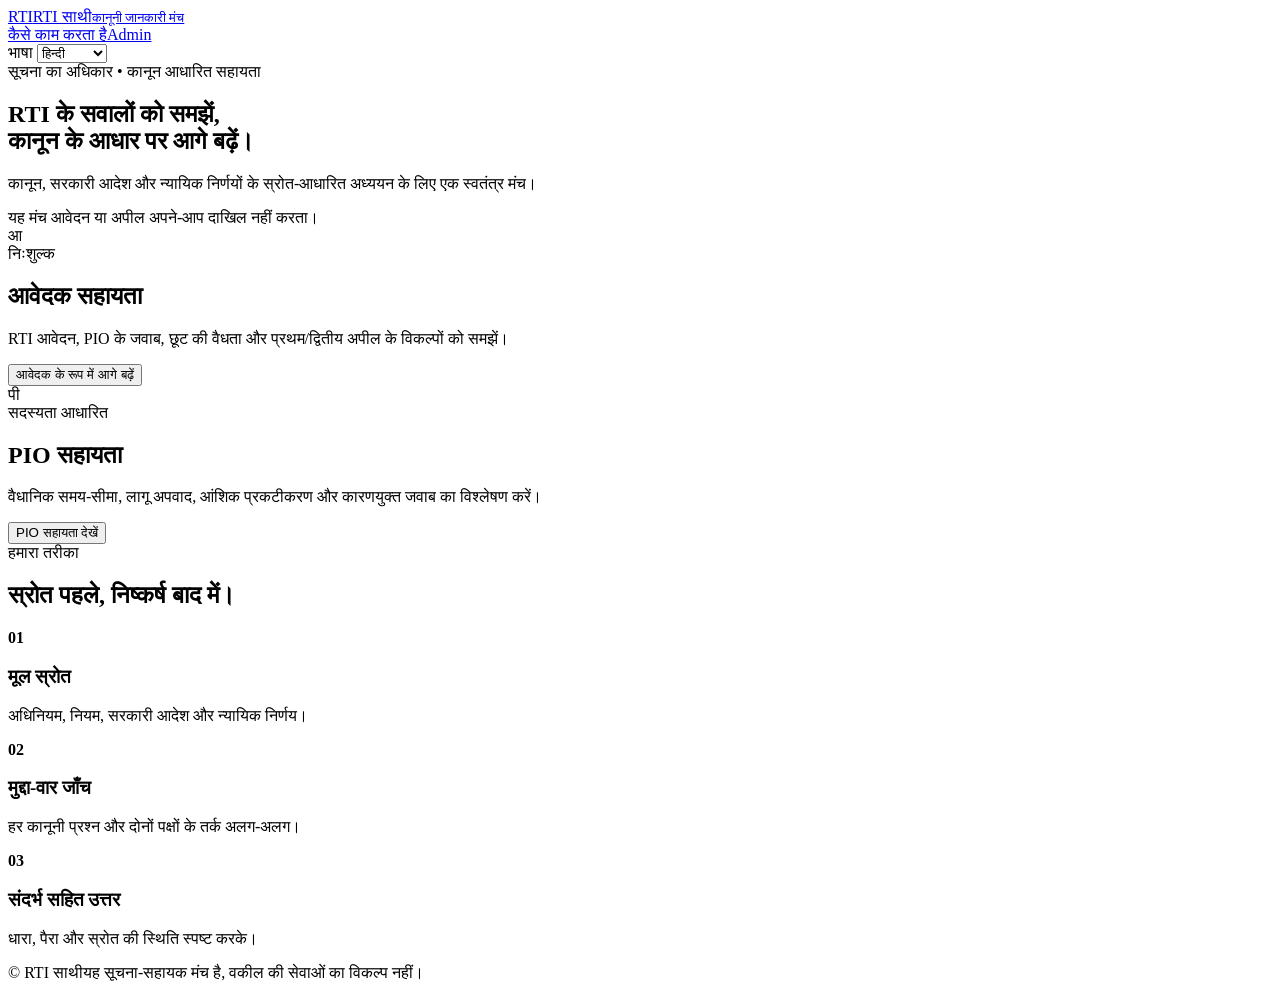
==== web/index.html @ f7a27dc5 "नागरिक और PIO यूजर इंटरफेस जोड़ें" ====
<!-- रिपॉजिटरी पथ: rti_backend/web/index.html -->
<!doctype html>
<html lang="hi">
<head>
  <meta charset="utf-8">
  <meta name="viewport" content="width=device-width, initial-scale=1">
  <meta name="theme-color" content="#102b46">
  <meta name="description" content="RTI कानूनी जानकारी और विश्लेषण मंच">
  <title>RTI साथी — कानूनी जानकारी</title>
  <link rel="stylesheet" href="/assets/styles.css">
  <script defer src="/assets/app.js"></script>
</head>
<body>
  <header class="topbar">
    <a class="brand" href="/app"><span class="brand-mark">RTI</span><span>RTI साथी<small>कानूनी जानकारी मंच</small></span></a>
    <nav><a href="#how" data-i18n="how">कैसे काम करता है</a><a href="/admin" class="admin-link">Admin</a></nav>
    <label class="language"><span data-i18n="language">भाषा</span>
      <select id="language"><option value="hi">हिन्दी</option><option value="en">English</option><option value="hinglish">Hinglish</option></select>
    </label>
  </header>
  <main class="container">
    <section class="hero">
      <div class="eyebrow" data-i18n="eyebrow">सूचना का अधिकार • कानून आधारित सहायता</div>
      <h1 data-i18n="heroTitle">RTI के सवालों को समझें,<br>कानून के आधार पर आगे बढ़ें।</h1>
      <p data-i18n="heroText">कानून, सरकारी आदेश और न्यायिक निर्णयों के स्रोत-आधारित अध्ययन के लिए एक स्वतंत्र मंच।</p>
      <div class="hero-note"><span class="dot"></span><span data-i18n="notFiling">यह मंच आवेदन या अपील अपने-आप दाखिल नहीं करता।</span></div>
    </section>

    <section class="role-grid" aria-label="सेवा चुनें">
      <article class="role-card applicant">
        <div class="role-icon">आ</div><div class="tag free" data-i18n="free">निःशुल्क</div>
        <h2 data-i18n="applicantTitle">आवेदक सहायता</h2>
        <p data-i18n="applicantText">RTI आवेदन, PIO के जवाब, छूट की वैधता और प्रथम/द्वितीय अपील के विकल्पों को समझें।</p>
        <button class="primary" data-role="applicant" data-i18n="startApplicant">आवेदक के रूप में आगे बढ़ें</button>
      </article>
      <article class="role-card pio">
        <div class="role-icon">पी</div><div class="tag paid" data-i18n="paid">सदस्यता आधारित</div>
        <h2 data-i18n="pioTitle">PIO सहायता</h2>
        <p data-i18n="pioText">वैधानिक समय-सीमा, लागू अपवाद, आंशिक प्रकटीकरण और कारणयुक्त जवाब का विश्लेषण करें।</p>
        <button class="secondary" data-role="pio" data-i18n="startPio">PIO सहायता देखें</button>
      </article>
    </section>

    <section class="workspace panel" id="workspace" hidden>
      <div class="section-heading"><div><div class="eyebrow" data-i18n="workspaceLabel">विश्लेषण कार्यक्षेत्र</div><h2 id="workspace-title">आवेदक सहायता</h2></div><button class="quiet" id="close-workspace" data-i18n="close">बंद करें</button></div>
      <form id="analysis-form">
        <input type="hidden" id="selected-role" value="applicant">
        <label for="question" data-i18n="questionLabel">आप किस RTI/कानूनी मुद्दे पर सहायता चाहते हैं?</label>
        <textarea id="question" rows="5" required minlength="20" data-placeholder="questionPlaceholder" placeholder="अपना प्रश्न, PIO का जवाब या संबंधित कानूनी स्थिति लिखें..."></textarea>
        <label for="documents" data-i18n="documentsLabel">संबंधित दस्तावेज़ (वैकल्पिक)</label>
        <input id="documents" type="file" accept=".pdf,.txt,.doc,.docx,.jpg,.jpeg,.png" multiple>
        <p class="hint" data-i18n="privacyHint">संवेदनशील निजी जानकारी हटाकर ही दस्तावेज़ दें। अभी फाइल अपलोड सुविधा सक्रिय नहीं है।</p>
        <button class="primary" type="submit" data-i18n="submitQuestion">विश्लेषण अनुरोध भेजें</button>
        <p class="notice" id="analysis-status" role="status" aria-live="polite"></p>
      </form>
    </section>

    <section class="how panel" id="how">
      <div class="eyebrow" data-i18n="methodLabel">हमारा तरीका</div><h2 data-i18n="methodTitle">स्रोत पहले, निष्कर्ष बाद में।</h2>
      <div class="steps"><div><b>01</b><h3 data-i18n="step1Title">मूल स्रोत</h3><p data-i18n="step1Text">अधिनियम, नियम, सरकारी आदेश और न्यायिक निर्णय।</p></div><div><b>02</b><h3 data-i18n="step2Title">मुद्दा-वार जाँच</h3><p data-i18n="step2Text">हर कानूनी प्रश्न और दोनों पक्षों के तर्क अलग-अलग।</p></div><div><b>03</b><h3 data-i18n="step3Title">संदर्भ सहित उत्तर</h3><p data-i18n="step3Text">धारा, पैरा और स्रोत की स्थिति स्पष्ट करके।</p></div></div>
    </section>
    <footer><span>© RTI साथी</span><span data-i18n="disclaimer">यह सूचना-सहायक मंच है, वकील की सेवाओं का विकल्प नहीं।</span></footer>
  </main>
  <dialog id="pio-dialog" class="dialog"><form method="dialog"><button class="dialog-close" aria-label="Close">×</button><h2 data-i18n="pioDialogTitle">PIO सदस्यता</h2><p data-i18n="pioDialogText">PIO सहायता सदस्यता-आधारित होगी। भुगतान और खाता सत्यापन अभी सक्रिय नहीं हैं।</p><button class="secondary" data-i18n="understood">समझ गया</button></form></dialog>
</body>
</html>
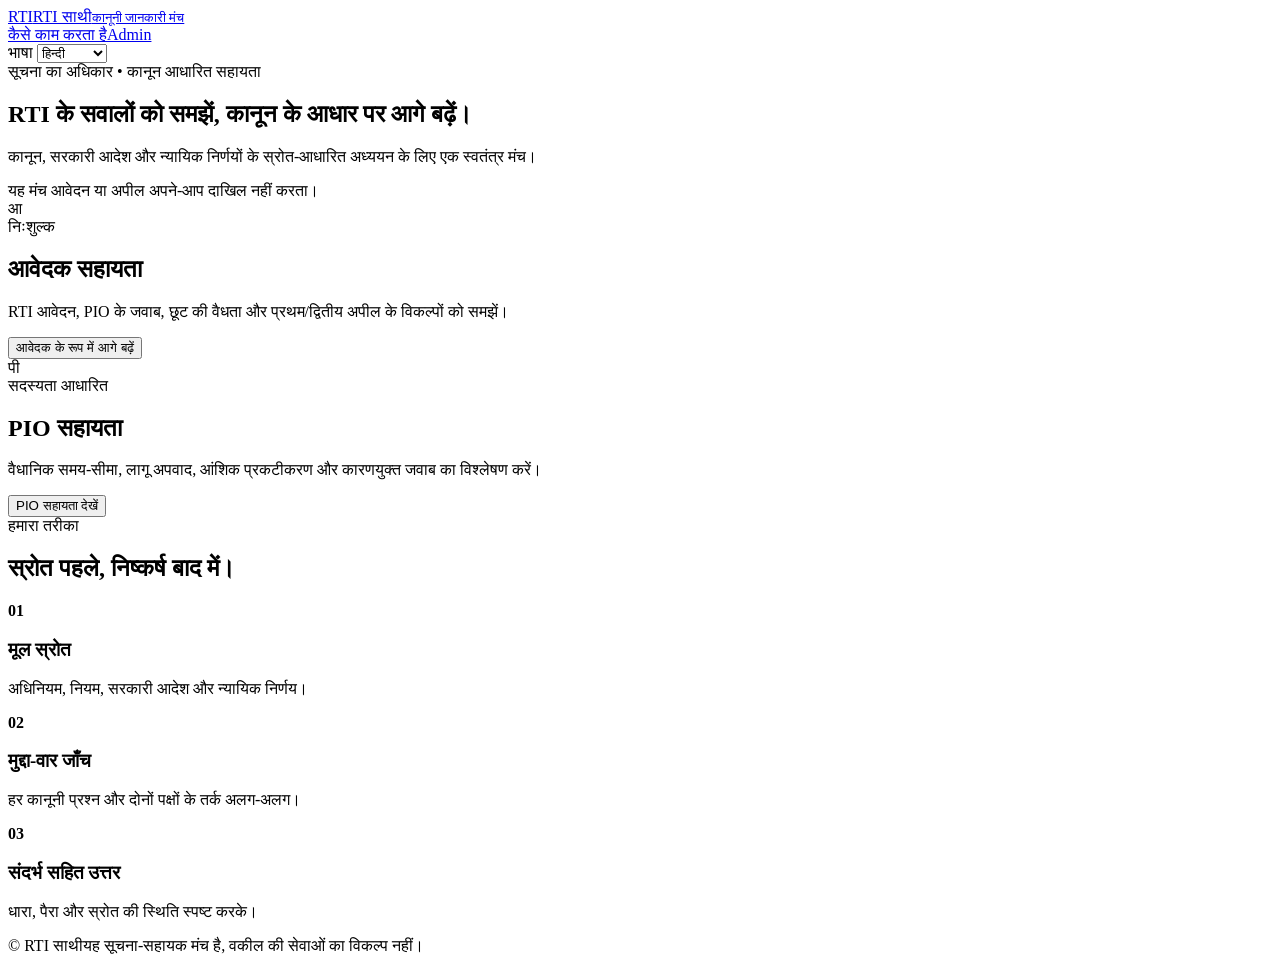
==== commit 5588db99: "Audit fix: web/index.html" ====
--- a/web/index.html
+++ b/web/index.html
@@ -21,7 +21,8 @@
   <main class="container">
     <section class="hero">
       <div class="eyebrow" data-i18n="eyebrow">सूचना का अधिकार • कानून आधारित सहायता</div>
-      <h1 data-i18n="heroTitle">RTI के सवालों को समझें,<br>कानून के आधार पर आगे बढ़ें।</h1>
+      <h1 data-i18n="heroTitle">RTI के सवालों को समझें,
+कानून के आधार पर आगे बढ़ें।</h1>
       <p data-i18n="heroText">कानून, सरकारी आदेश और न्यायिक निर्णयों के स्रोत-आधारित अध्ययन के लिए एक स्वतंत्र मंच।</p>
       <div class="hero-note"><span class="dot"></span><span data-i18n="notFiling">यह मंच आवेदन या अपील अपने-आप दाखिल नहीं करता।</span></div>
     </section>
@@ -47,10 +48,10 @@
         <input type="hidden" id="selected-role" value="applicant">
         <label for="question" data-i18n="questionLabel">आप किस RTI/कानूनी मुद्दे पर सहायता चाहते हैं?</label>
         <textarea id="question" rows="5" required minlength="20" data-placeholder="questionPlaceholder" placeholder="अपना प्रश्न, PIO का जवाब या संबंधित कानूनी स्थिति लिखें..."></textarea>
-        <label for="documents" data-i18n="documentsLabel">संबंधित दस्तावेज़ (वैकल्पिक)</label>
-        <input id="documents" type="file" accept=".pdf,.txt,.doc,.docx,.jpg,.jpeg,.png" multiple>
-        <p class="hint" data-i18n="privacyHint">संवेदनशील निजी जानकारी हटाकर ही दस्तावेज़ दें। अभी फाइल अपलोड सुविधा सक्रिय नहीं है।</p>
-        <button class="primary" type="submit" data-i18n="submitQuestion">विश्लेषण अनुरोध भेजें</button>
+        <label for="documents" data-i18n="documentsLabel">दस्तावेज़ अपलोड (अभी उपलब्ध नहीं)</label>
+        <input id="documents" type="file" accept=".pdf,.txt,.doc,.docx,.jpg,.jpeg,.png" multiple disabled>
+        <p class="hint" data-i18n="privacyHint">फाइल अपलोड और प्रश्न विश्लेषण backend अभी सक्रिय नहीं हैं। कोई जानकारी सर्वर पर नहीं भेजी जाएगी।</p>
+        <button class="primary" type="submit" disabled data-i18n="submitQuestion">विश्लेषण सुविधा अभी तैयार नहीं</button>
         <p class="notice" id="analysis-status" role="status" aria-live="polite"></p>
       </form>
     </section>
